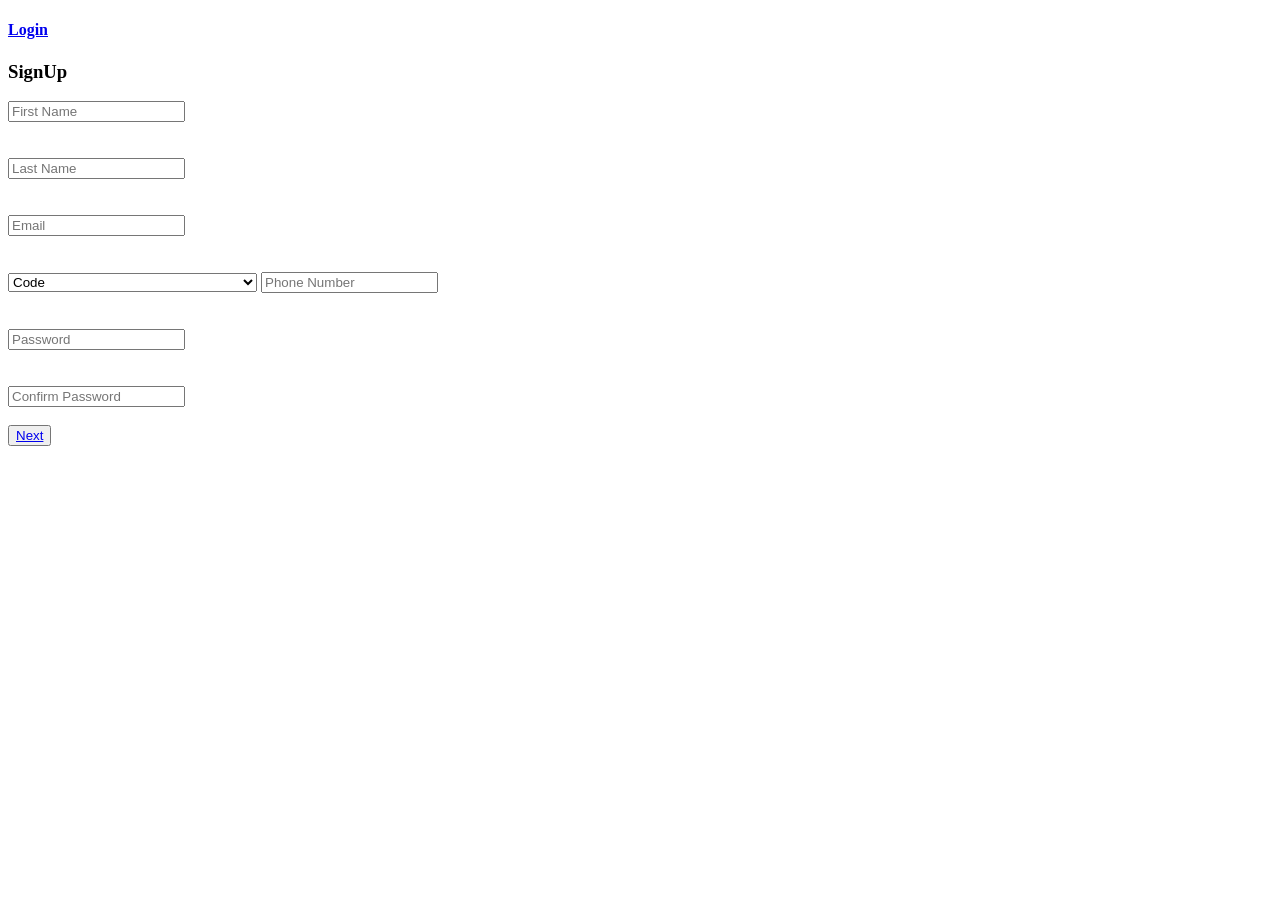
==== index.html @ b500ec4a "Fix stylesheet link path in index.html" ====
<!DOCTYPE html>
<html lang="en">

<head>
    <meta charset="UTF-8">
    <meta name="viewport" content="width=device-width, initial-scale=1.0">
    <title>Deventures International Hotel</title>
    <link rel="stylesheet" href="signup.css">
</head>

<body>
    <form action="./signup_2.html">
        <h4 class="login_in_signup"><a href="./login.html">Login</a></h4>
        <h3><span class="signup">SignUp</span></h3>

        <div class="form_details">
            <!-- <label for="Name"> Full Name</label><br> -->
            <input type="text" placeholder="First Name" required><br><br><br>
            <input type="text" placeholder="Last Name" required><br><br><br>

            <!-- <label for="Email"> Email</label><br> -->
            <input type="email" placeholder="Email" required><br><br><br>

            <!-- <label for="phone Number">Phone Number</label><br> -->
            <select name="country_code" id="country_code">
                <option value="">Code</option>
                <option value="+355">Albania (+355)</option>
                <option value="+213">Algeria (+213)</option>
                <option value="+376">Andorra (+376)</option>
                <option value="+244">Angola (+244)</option>
                <option value="+54">Argentina (+54)</option>
                <option value="+374">Armenia (+374)</option>
                <option value="+61">Australia (+61)</option>
                <option value="+43">Austria (+43)</option>
                <option value="+994">Azerbaijan (+994)</option>
                <option value="+1">Bahamas (+1)</option>
                <option value="+973">Bahrain (+973)</option>
                <option value="+880">Bangladesh (+880)</option>
                <option value="+1">Barbados (+1)</option>
                <option value="+375">Belarus (+375)</option>
                <option value="+32">Belgium (+32)</option>
                <option value="+501">Belize (+501)</option>
                <option value="+229">Benin (+229)</option>
                <option value="+975">Bhutan (+975)</option>
                <option value="+591">Bolivia (+591)</option>
                <option value="+387">Bosnia and Herzegovina (+387)</option>
                <option value="+267">Botswana (+267)</option>
                <option value="+55">Brazil (+55)</option>
                <option value="+673">Brunei (+673)</option>
                <option value="+359">Bulgaria (+359)</option>
                <option value="+226">Burkina Faso (+226)</option>
                <option value="+257">Burundi (+257)</option>
                <option value="+855">Cambodia (+855)</option>
                <option value="+237">Cameroon (+237)</option>
                <option value="+1">Canada (+1)</option>
                <option value="+238">Cape Verde (+238)</option>
                <option value="+236">Central African Republic (+236)</option>
                <option value="+235">Chad (+235)</option>
                <option value="+56">Chile (+56)</option>
                <option value="+86">China (+86)</option>
                <option value="+57">Colombia (+57)</option>
                <option value="+269">Comoros (+269)</option>
                <option value="+242">Congo (+242)</option>
                <option value="+506">Costa Rica (+506)</option>
                <option value="+385">Croatia (+385)</option>
                <option value="+53">Cuba (+53)</option>
                <option value="+357">Cyprus (+357)</option>
                <option value="+420">Czech Republic (+420)</option>
                <option value="+45">Denmark (+45)</option>
                <option value="+253">Djibouti (+253)</option>
                <option value="+1">Dominica (+1)</option>
                <option value="+1">Dominican Republic (+1)</option>
                <option value="+593">Ecuador (+593)</option>
                <option value="+20">Egypt (+20)</option>
                <option value="+503">El Salvador (+503)</option>
                <option value="+240">Equatorial Guinea (+240)</option>
                <option value="+291">Eritrea (+291)</option>
                <option value="+372">Estonia (+372)</option>
                <option value="+251">Ethiopia (+251)</option>
                <option value="+679">Fiji (+679)</option>
                <option value="+358">Finland (+358)</option>
                <option value="+33">France (+33)</option>
                <option value="+241">Gabon (+241)</option>
                <option value="+220">Gambia (+220)</option>
                <option value="+995">Georgia (+995)</option>
                <option value="+49">Germany (+49)</option>
                <option value="+233">Ghana (+233)</option>
                <option value="+30">Greece (+30)</option>
                <option value="+1">Grenada (+1)</option>
                <option value="+502">Guatemala (+502)</option>
                <option value="+224">Guinea (+224)</option>
                <option value="+245">Guinea-Bissau (+245)</option>
                <option value="+592">Guyana (+592)</option>
                <option value="+509">Haiti (+509)</option>
                <option value="+504">Honduras (+504)</option>
                <option value="+36">Hungary (+36)</option>
                <option value="+354">Iceland (+354)</option>
                <option value="+91">India (+91)</option>
                <option value="+62">Indonesia (+62)</option>
                <option value="+98">Iran (+98)</option>
                <option value="+964">Iraq (+964)</option>
                <option value="+353">Ireland (+353)</option>
                <option value="+972">Israel (+972)</option>
                <option value="+39">Italy (+39)</option>
                <option value="+1">Jamaica (+1)</option>
                <option value="+81">Japan (+81)</option>
                <option value="+962">Jordan (+962)</option>
                <option value="+7">Kazakhstan (+7)</option>
                <option value="+254">Kenya (+254)</option>
                <option value="+686">Kiribati (+686)</option>
                <option value="+383">Kosovo (+383)</option>
                <option value="+965">Kuwait (+965)</option>
                <option value="+996">Kyrgyzstan (+996)</option>
                <option value="+856">Laos (+856)</option>
                <option value="+371">Latvia (+371)</option>
                <option value="+961">Lebanon (+961)</option>
                <option value="+266">Lesotho (+266)</option>
                <option value="+231">Liberia (+231)</option>
                <option value="+218">Libya (+218)</option>
                <option value="+423">Liechtenstein (+423)</option>
                <option value="+370">Lithuania (+370)</option>
                <option value="+352">Luxembourg (+352)</option>
                <option value="+261">Madagascar (+261)</option>
                <option value="+265">Malawi (+265)</option>
                <option value="+60">Malaysia (+60)</option>
                <option value="+960">Maldives (+960)</option>
                <option value="+223">Mali (+223)</option>
                <option value="+356">Malta (+356)</option>
                <option value="+692">Marshall Islands (+692)</option>
                <option value="+222">Mauritania (+222)</option>
                <option value="+230">Mauritius (+230)</option>
                <option value="+52">Mexico (+52)</option>
                <option value="+691">Micronesia (+691)</option>
                <option value="+373">Moldova (+373)</option>
                <option value="+377">Monaco (+377)</option>
                <option value="+976">Mongolia (+976)</option>
                <option value="+382">Montenegro (+382)</option>
                <option value="+212">Morocco (+212)</option>
                <option value="+258">Mozambique (+258)</option>
                <option value="+95">Myanmar (+95)</option>
                <option value="+264">Namibia (+264)</option>
                <option value="+674">Nauru (+674)</option>
                <option value="+977">Nepal (+977)</option>
                <option value="+31">Netherlands (+31)</option>
                <option value="+64">New Zealand (+64)</option>
                <option value="+505">Nicaragua (+505)</option>
                <option value="+227">Niger (+227)</option>
                <option value="+234">Nigeria (+234)</option>
                <option value="+850">North Korea (+850)</option>
                <option value="+389">North Macedonia (+389)</option>
                <option value="+47">Norway (+47)</option>
                <option value="+968">Oman (+968)</option>
                <option value="+92">Pakistan (+92)</option>
                <option value="+680">Palau (+680)</option>
                <option value="+970">Palestine (+970)</option>
                <option value="+507">Panama (+507)</option>
                <option value="+675">Papua New Guinea (+675)</option>
                <option value="+595">Paraguay (+595)</option>
                <option value="+51">Peru (+51)</option>
                <option value="+63">Philippines (+63)</option>
                <option value="+48">Poland (+48)</option>
                <option value="+351">Portugal (+351)</option>
                <option value="+974">Qatar (+974)</option>
                <option value="+40">Romania (+40)</option>
                <option value="+7">Russia (+7)</option>
                <option value="+250">Rwanda (+250)</option>
                <option value="+1">Saint Kitts and Nevis (+1)</option>
                <option value="+1">Saint Lucia (+1)</option>
                <option value="+1">Saint Vincent and the Grenadines (+1)</option>
                <option value="+685">Samoa (+685)</option>
                <option value="+378">San Marino (+378)</option>
                <option value="+239">Sao Tome and Principe (+239)</option>
                <option value="+966">Saudi Arabia (+966)</option>
                <option value="+221">Senegal (+221)</option>
                <option value="+381">Serbia (+381)</option>
                <option value="+248">Seychelles (+248)</option>
                <option value="+232">Sierra Leone (+232)</option>
                <option value="+65">Singapore (+65)</option>
                <option value="+421">Slovakia (+421)</option>
                <option value="+386">Slovenia (+386)</option>
                <option value="+677">Solomon Islands (+677)</option>
                <option value="+252">Somalia (+252)</option>
                <option value="+27">South Africa (+27)</option>
                <option value="+82">South Korea (+82)</option>
                <option value="+211">South Sudan (+211)</option>
                <option value="+34">Spain (+34)</option>
                <option value="+94">Sri Lanka (+94)</option>
                <option value="+249">Sudan (+249)</option>
                <option value="+597">Suriname (+597)</option>
                <option value="+46">Sweden (+46)</option>
                <option value="+41">Switzerland (+41)</option>
                <option value="+963">Syria (+963)</option>
                <option value="+886">Taiwan (+886)</option>
                <option value="+992">Tajikistan (+992)</option>
                <option value="+255">Tanzania (+255)</option>
                <option value="+66">Thailand (+66)</option>
                <option value="+670">Timor-Leste (+670)</option>
                <option value="+228">Togo (+228)</option>
                <option value="+676">Tonga (+676)</option>
                <option value="+1">Trinidad and Tobago (+1)</option>
                <option value="+216">Tunisia (+216)</option>
                <option value="+90">Turkey (+90)</option>
                <option value="+993">Turkmenistan (+993)</option>
                <option value="+688">Tuvalu (+688)</option>
                <option value="+256">Uganda (+256)</option>
                <option value="+380">Ukraine (+380)</option>
                <option value="+971">United Arab Emirates (+971)</option>
                <option value="+44">United Kingdom (+44)</option>
                <option value="+1">United States (+1)</option>
            </select>
            <input type="number" placeholder="Phone Number" required><br><br><br>

            <!-- <label for="password">Password</label><br> -->
            <input type="password" name="" id="" placeholder="Password" required><br><br><br>

            <!-- <label for="confirmpasssword">Confirm Password</label><br> -->
            <input type="confirmpasssword" name="" id="" placeholder="Confirm Password" required><br><br>
            <button id="button_1"><a href="./signup_2.html">Next</a></button><br><br>
        </div>
    </form>
</body>

</html>
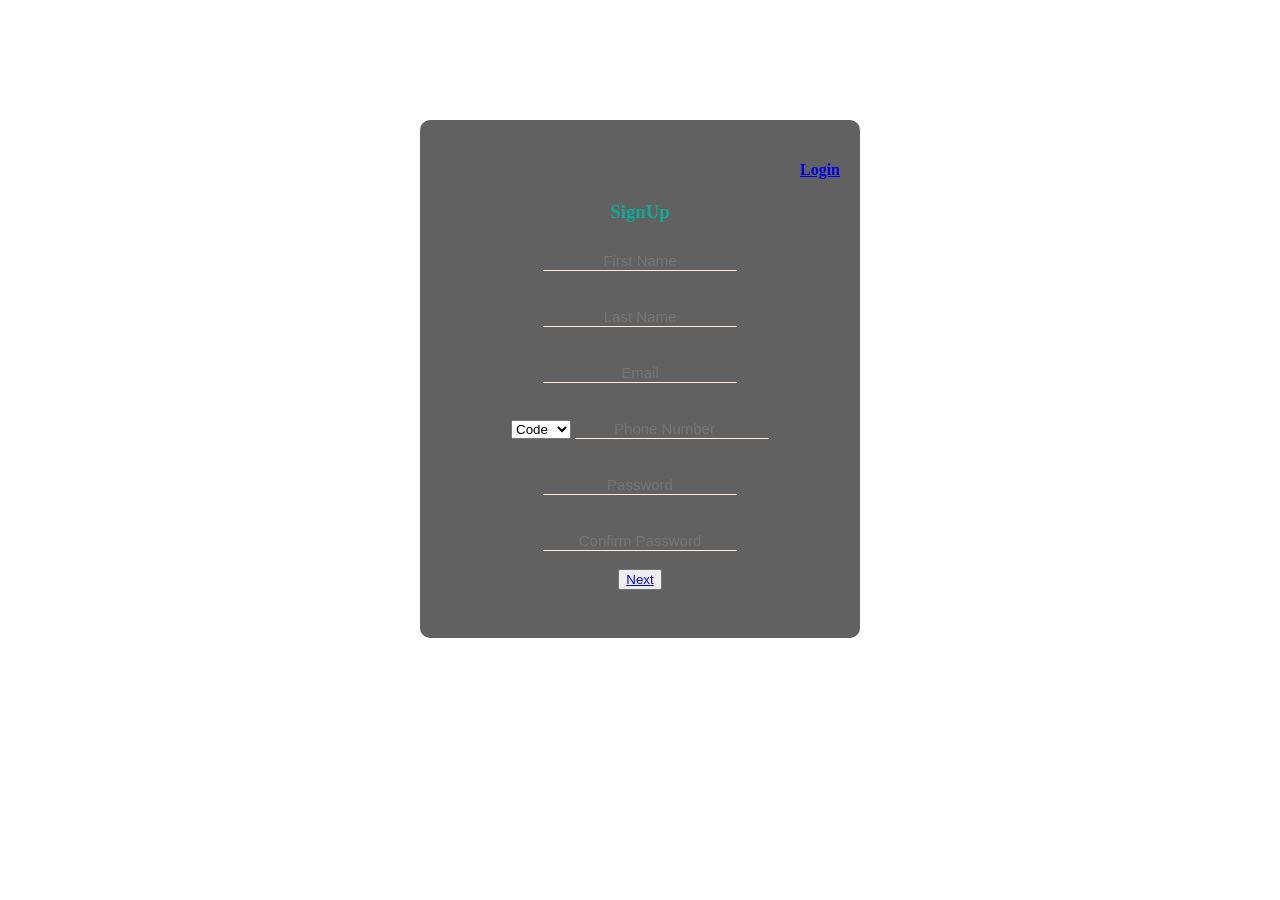
==== commit 1f758f4d: "Change stylesheet link from signup.css to style.css" ====
--- a/index.html
+++ b/index.html
@@ -5,7 +5,7 @@
     <meta charset="UTF-8">
     <meta name="viewport" content="width=device-width, initial-scale=1.0">
     <title>Deventures International Hotel</title>
-    <link rel="stylesheet" href="signup.css">
+    <link rel="stylesheet" href="style.css">
 </head>
 
 <body>
--- a/style.css
+++ b/style.css
@@ -0,0 +1,65 @@
+body {
+    background-image: url(./pngtree-bedroom-guest-room-five-star-hotel-image_990205.jpg);
+    text-align: center;
+    background-size: cover;
+    background-attachment: fixed;
+    color: aliceblue;
+}
+
+form {
+    background-color: rgba(0, 0, 0, 0.62);
+    width: 400px;
+    margin: auto;
+    padding: 20px;
+    border-radius: 10px;
+    margin-top: 120px;
+}
+
+.form_details {
+    padding-top: 10px;
+    padding-bottom: 10px;
+}
+
+input {
+    border: none;
+    border-bottom: 1px solid antiquewhite;
+    background: transparent;
+    font-size: 15px;
+    text-align: center;
+}
+
+#country_code {
+    width: 60px;
+    max-width: 100%;
+}
+
+.login_in_signup {
+    text-align: right;
+    color: rgb(14, 172, 151);
+}
+
+.signup {
+    color: rgb(14, 172, 151);
+}
+
+/* input{
+	text-align: center;
+	border: none;
+	border-bottom: 1px solid whitesmoke;
+	width: 300px;
+	background: transparent;
+	font-size: 18px;
+	font-style: Times New Roman;
+	font-style: oblique;
+	transition: border 0.5s;
+	outline: none;
+}
+input{
+    border: none;
+    outline: none;
+    border-bottom: 3px solid whitesmoke;
+    background: transparent;
+    color: pink;
+    text-align: center;
+
+} */
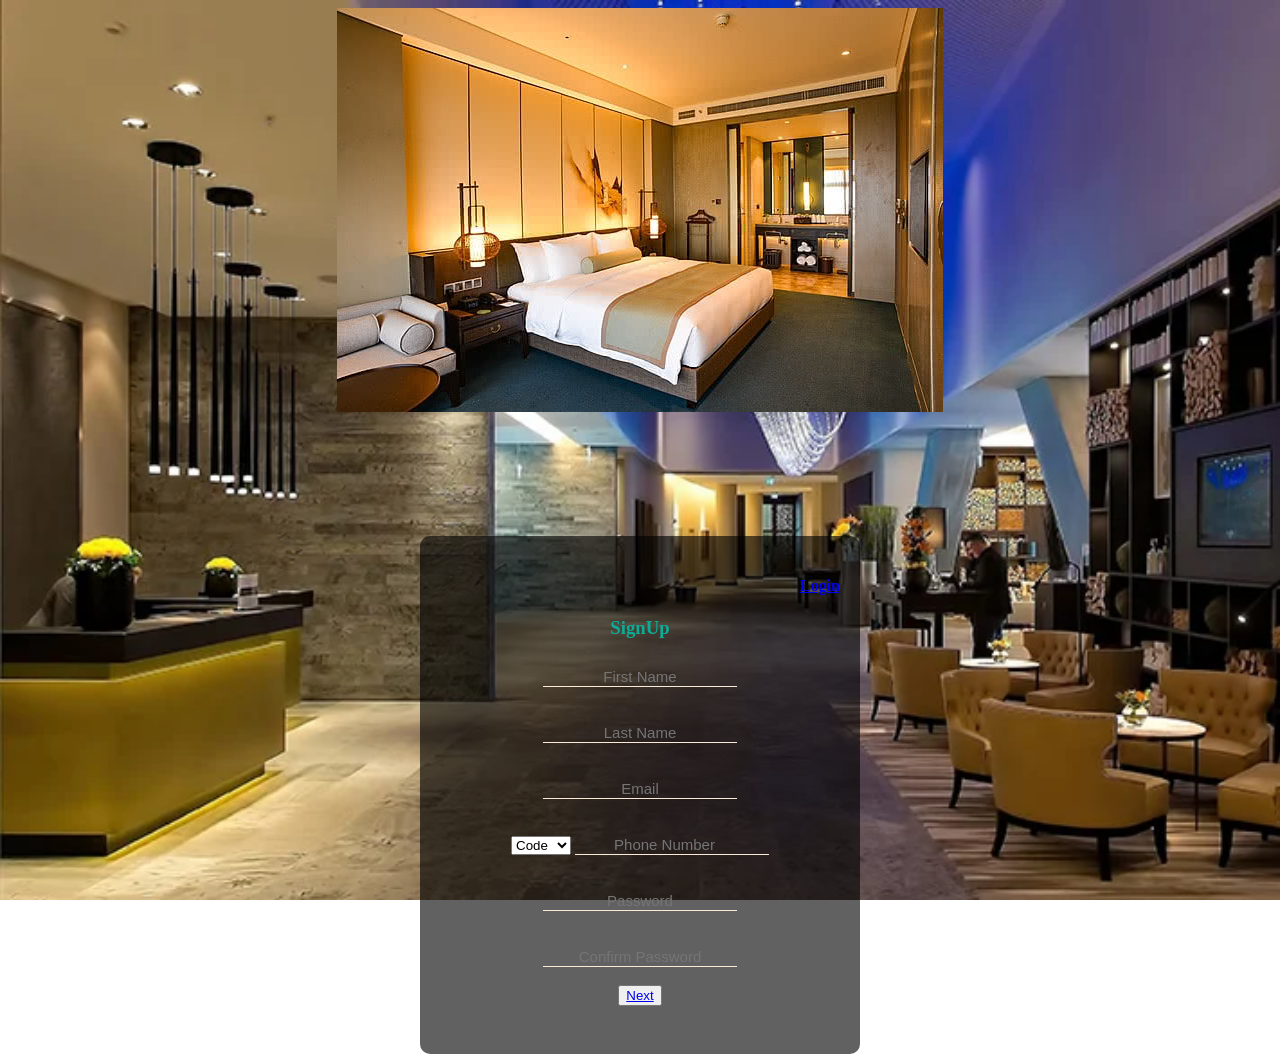
==== commit 9185d748: "Insert main background image in index.html Add background image to the HTML body" ====
--- a/index.html
+++ b/index.html
@@ -9,6 +9,7 @@
 </head>
 
 <body>
+    <img src="mainbg.jpg" alt="Not found">
     <form action="./signup_2.html">
         <h4 class="login_in_signup"><a href="./login.html">Login</a></h4>
         <h3><span class="signup">SignUp</span></h3>
@@ -215,7 +216,7 @@
 
             <!-- <label for="confirmpasssword">Confirm Password</label><br> -->
             <input type="confirmpasssword" name="" id="" placeholder="Confirm Password" required><br><br>
-            <button id="button_1"><a href="./signup_2.html">Next</a></button><br><br>
+            <button id="button_1"><a href="index2.html">Next</a></button><br><br>
         </div>
     </form>
 </body>
--- a/style.css
+++ b/style.css
@@ -1,5 +1,5 @@
 body {
-    background-image: url(./pngtree-bedroom-guest-room-five-star-hotel-image_990205.jpg);
+    background-image: url(hotel-lobby-with-blue-light-strip-on-ceiling-and-rich-colours-for-fruniture.webp);
     text-align: center;
     background-size: cover;
     background-attachment: fixed;
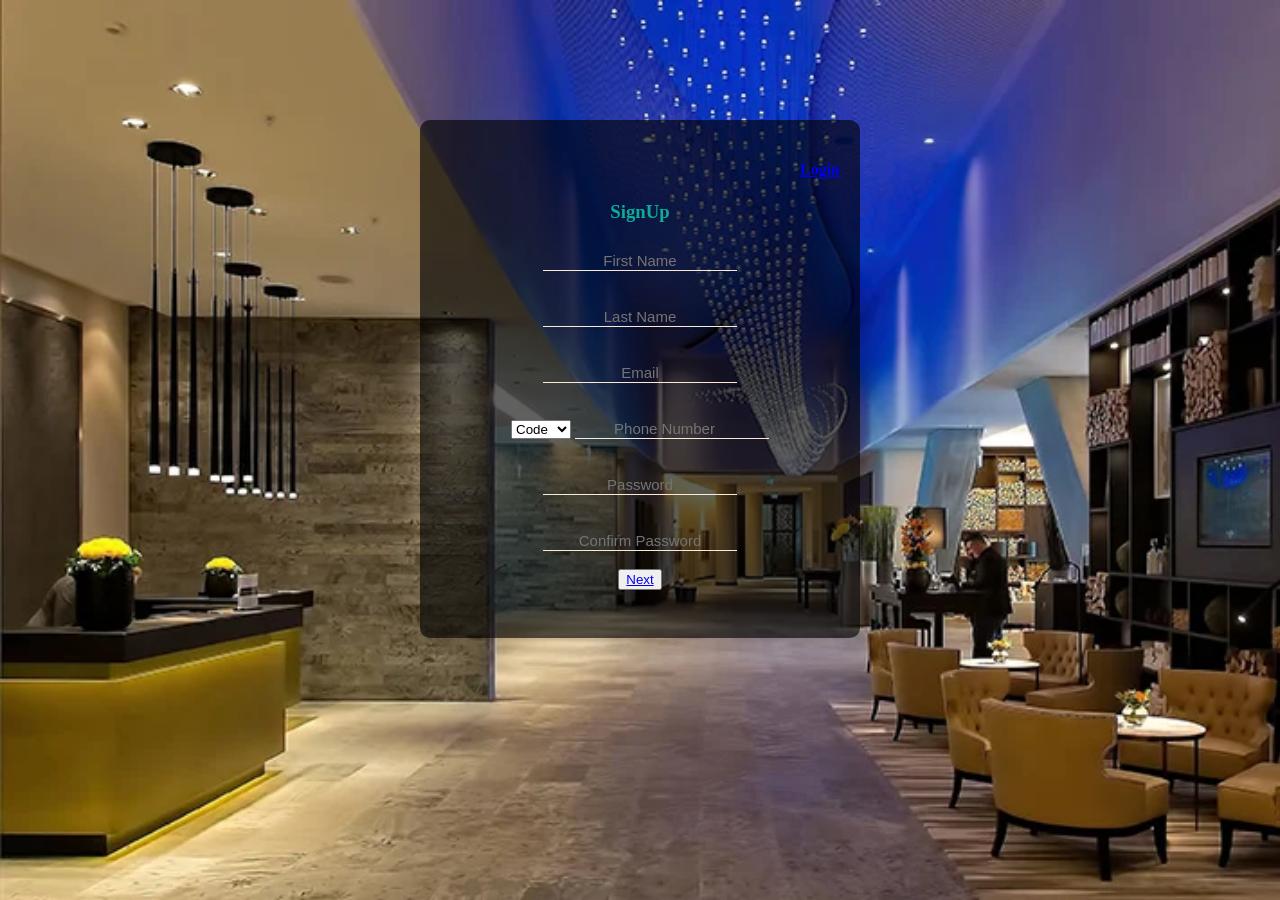
==== commit de1c706d: "Remove background image from index.html" ====
--- a/index.html
+++ b/index.html
@@ -9,7 +9,6 @@
 </head>
 
 <body>
-    <img src="mainbg.jpg" alt="Not found">
     <form action="./signup_2.html">
         <h4 class="login_in_signup"><a href="./login.html">Login</a></h4>
         <h3><span class="signup">SignUp</span></h3>
